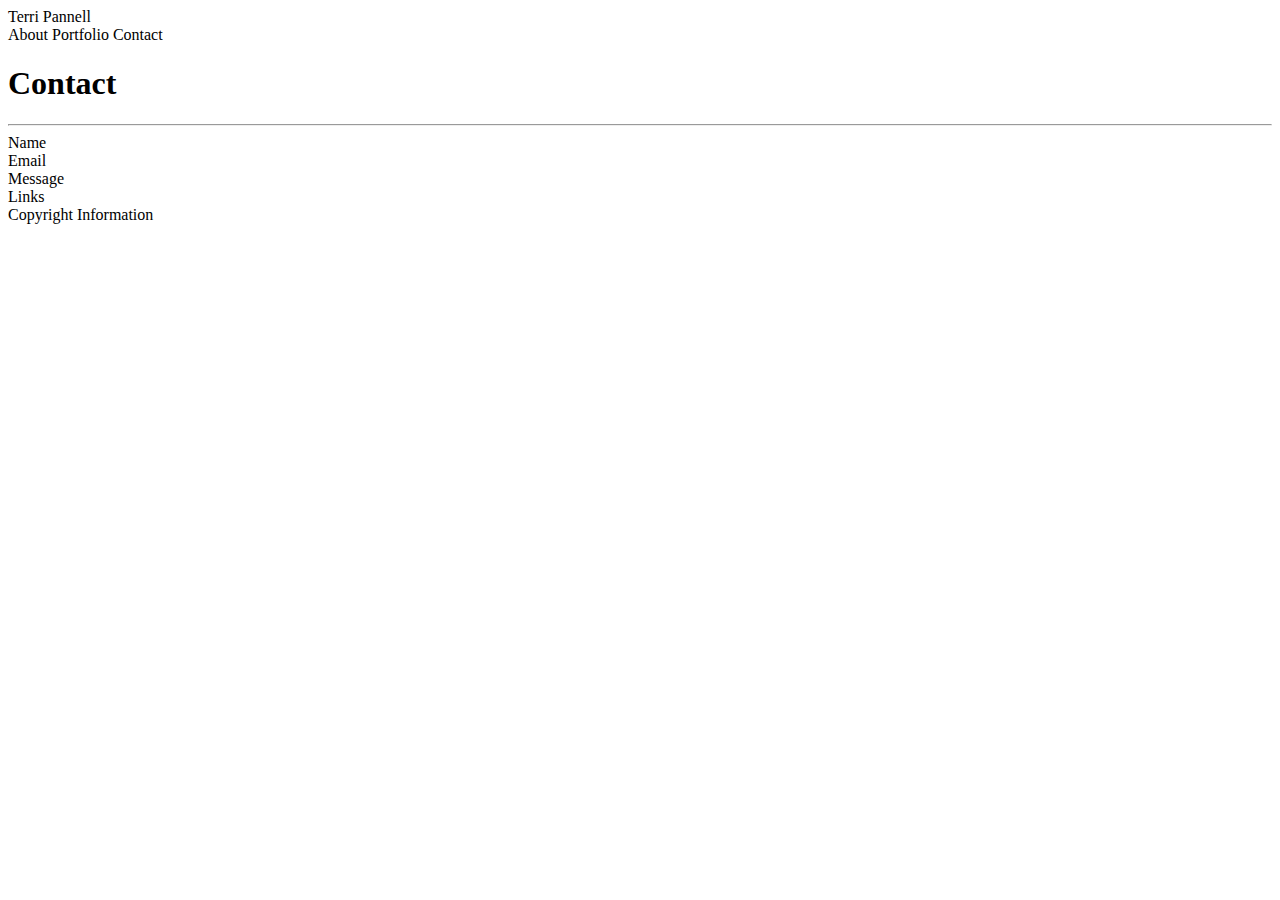
==== contact.html @ 78382cc2 "Created html files" ====
<!DOCTYPE html>
<html lang="en-us">
	<head>
		<!-- Point to css file -->
		<link rel="stylesheet" type="text/css" href="assets\css\style.css">
		<link rel="stylesheet" type="text/css" href="assets\css\resest.css">
	</head>
	<body>
		<header>
			Terri Pannell
			<section id="nav">
				About Portfolio Contact
			</section>
		</header>
		<section id="Contact">
			<h1>Contact</h1>
			<hr>
			Name
			<br>
			Email
			<br>
			Message
			<br>
		</section>
		<section id="connect">
			Links
		</section>
		<footer>
			Copyright Information
		</footer>
	</body>
</html>
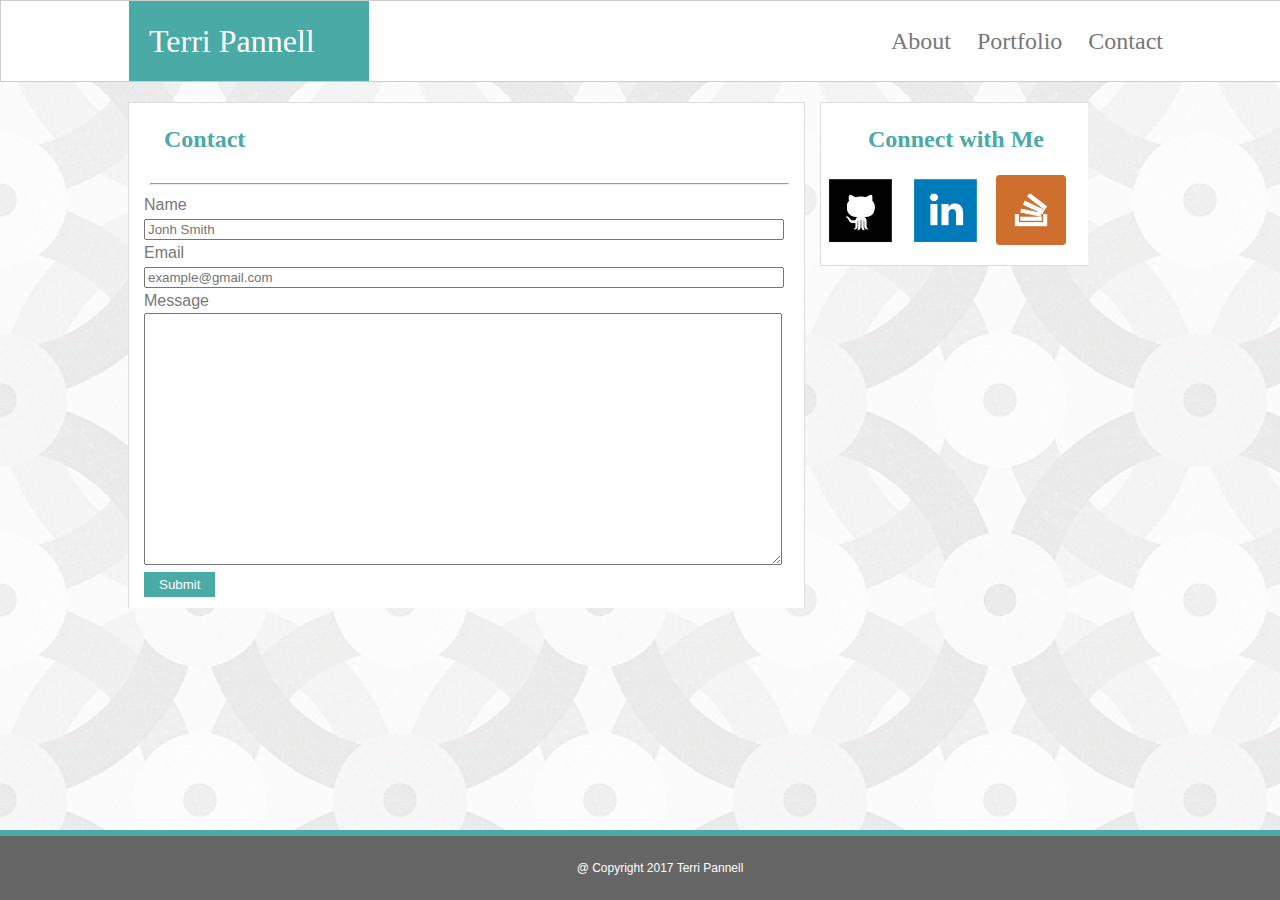
==== commit 9937948a: "initial site files" ====
--- a/contact.html
+++ b/contact.html
@@ -1,32 +1,46 @@
 <!DOCTYPE html>
 <html lang="en-us">
 	<head>
-		<!-- Point to css file -->
-		<link rel="stylesheet" type="text/css" href="assets\css\style.css">
-		<link rel="stylesheet" type="text/css" href="assets\css\resest.css">
+		<!-- Point to css files -->
+		<link rel="stylesheet" type="text/css" href="assets/css/reset.css">
+		<link rel="stylesheet" type="text/css" href="assets/css/style.css">
+
+		<title>Terri Pannell's Contact Info</title>
 	</head>
+
+
 	<body>
 		<header>
-			Terri Pannell
-			<section id="nav">
-				About Portfolio Contact
+			<div id="headername">
+				Terri Pannell
+			</div>
+			<div id="headernav">
+				<a href="index.html">About          </a><a href="portfolio.html">Portfolio          </a><a href="#">Contact          </a>
+			</div>
+			<div id="fillspace">
+			</div>
+		</header>
+		<article>
+			<section id="contact">
+				<h2>Contact</h2>
+				<hr>
+				<form id="usrform">
+					Name<br><input type="text" name="firstlastname" placeholder="Jonh Smith" class="textInput"><br>
+					Email<br><input type="text" name="email" placeholder="example@gmail.com" class="textInput"><br>
+				</form>
+				Message<textarea name="message" form="usrform"></textarea><br>
+				<button type="submit">Submit</button>
 			</section>
-		</header>
-		<section id="Contact">
-			<h1>Contact</h1>
-			<hr>
-			Name
-			<br>
-			Email
-			<br>
-			Message
-			<br>
-		</section>
-		<section id="connect">
-			Links
-		</section>
+		
+			<section id="connect">
+				<h2>Connect with Me</h2>
+				<ul>
+					<li><a href="https://github.com/tbphokie/Basic-Portfolio"><img src="assets/images/github.png" width="70" height="70" alt="Github"></a></li><li><a href="https://www.linkedin.com/in/terri-pannell-56991385"><img src="assets/images/linkedin.png"  width="70" height="70" alt="LinkedIn"></a></li><li><a href="https://stackoverflow.com/users/7949064/terri-pannell"><img src="assets/images/stackoverflow.png"  width="70" height="70" alt="Stackoverflow"></a></li>
+				</ul>
+			</section>
+		</article>
 		<footer>
-			Copyright Information
+			@ Copyright 2017 Terri Pannell
 		</footer>
 	</body>
 </html>--- a/assets/css/style.css
+++ b/assets/css/style.css
@@ -0,0 +1,179 @@
+
+body{
+	font-family: Arial, "Helvetica Neue", Helvetica, sans-serif;
+	line-height: 24px;
+	background-image: url("../images/circles-and-roundabouts.png");
+	padding-bottom: 80px;	/* pad for width of fixed footer */
+}
+
+
+header{
+	border-color: #cccccc;
+	border-style: solid;
+	border-width: 1px;
+	background-color: #ffffff;
+	width: 100%;
+
+}
+
+#headername{	/* formatting my name */
+	background-color: #4aaaa5;
+	color: white;
+	padding: 20px;
+	width: 200px;
+	float: left;
+	font-family: Georgia, Times, "Times New Roman", serif;
+	font-size: 32px;
+	line-height: 40px;
+	position: relative;
+	left: 10%;
+
+}
+
+#headernav{	/* for About Portfolio Contact links */
+	background-color: #ffffff;
+	color: #777777;
+	line-height: 40px;
+	padding: 20px;
+	width: 90%;
+	
+	text-align: right;
+	font-family: Georgia, Times, "Times New Roman", serif;
+	font-size: 24px;
+
+}
+
+#headernav a{	/* remove underline and automatic coloring for links */
+	text-decoration: none;
+	color: #777777;
+	padding: 0px 10px;	
+
+}
+
+#fillspace{	/* to add whitespace to the right of the About Portfolio Contact links */
+	float:left;
+}
+
+h2{
+	color: #4aaaa5;
+	background-color: #ffffff;
+	line-height: 32px;
+	padding:20px;
+	font-family: Georgia, Times, "Times New Roman", serif;
+	font-size: 24px;
+	font-weight: bold;
+}
+
+
+article{
+	clear: both;
+
+	overflow: hidden;
+	padding-left: 10%;
+	width: 960px;
+
+}
+
+#main, #contact, #portfolio {
+	width: 650px;
+	position: relative;
+	top: 20px;
+	padding-right: 10px;
+	padding-left: 15px;
+	padding-bottom: 30px;
+	background-color: #ffffff;	
+	border-style: solid;
+	border-color: #dddddd;
+	border-width: 1px;
+	font-family: Arial, "helvetica Neue", Helvetica, sans-serif;
+	color: #777777;
+	float: left;
+	overflow: auto;
+}
+
+hr{
+	width: 98%;
+}
+
+#connect{
+	width: 270px;
+	position: relative;
+	top: 20px;
+	left: 15px;
+	border-style: solid;
+	border-color: #dddddd;
+	border-width: 1px;
+	float: left;
+	background-color: #ffffff;
+	text-align: center;
+	padding-bottom: 10px;
+	margin-left: auto;
+	margin-right: auto;
+}
+
+footer{	/* footer affixed to bottom of page */
+	clear: both;
+	position: fixed;
+	width: 100%;
+	bottom: 0px;
+	background-color: #666666;
+	color: white;
+	text-align: center;
+	padding: 20px;
+	font-size: 12px;
+	border-color: #4aaaa5;
+	border-top-width: 6px;
+	border-style: solid;
+
+}
+
+img {
+    float: left;
+    margin: 0 10px 10px 5px;
+}
+
+.textInput{
+	width: 632px;
+}
+
+textarea{
+	width: 632px;
+	height: 246px;
+}
+
+button{
+	background-color: #4aaaa5;
+	color: white;
+	border: 1px #4aaaa5;
+	text-align: center;
+	padding: 5px 15px 5px 15px;
+}
+
+#links{	/* couldn't figure out how to align images to the the width of the hr */
+	float:left;
+	width: 98%;
+}
+
+
+.images{
+	float: left;
+	position: relative;
+
+}
+
+h3{
+	position: absolute;
+	top: 150px;
+	left: 5px;
+	width: 230px;	/* width of image minus padding and start */
+	color: white;
+	background-color: #4aaaa5;
+	line-height: 24px;
+	font-family: Georgia, Times, "Times New Roman", serif;
+	font-size: 16px;
+	text-align: center;
+	padding: 10px;
+
+}
+
+
